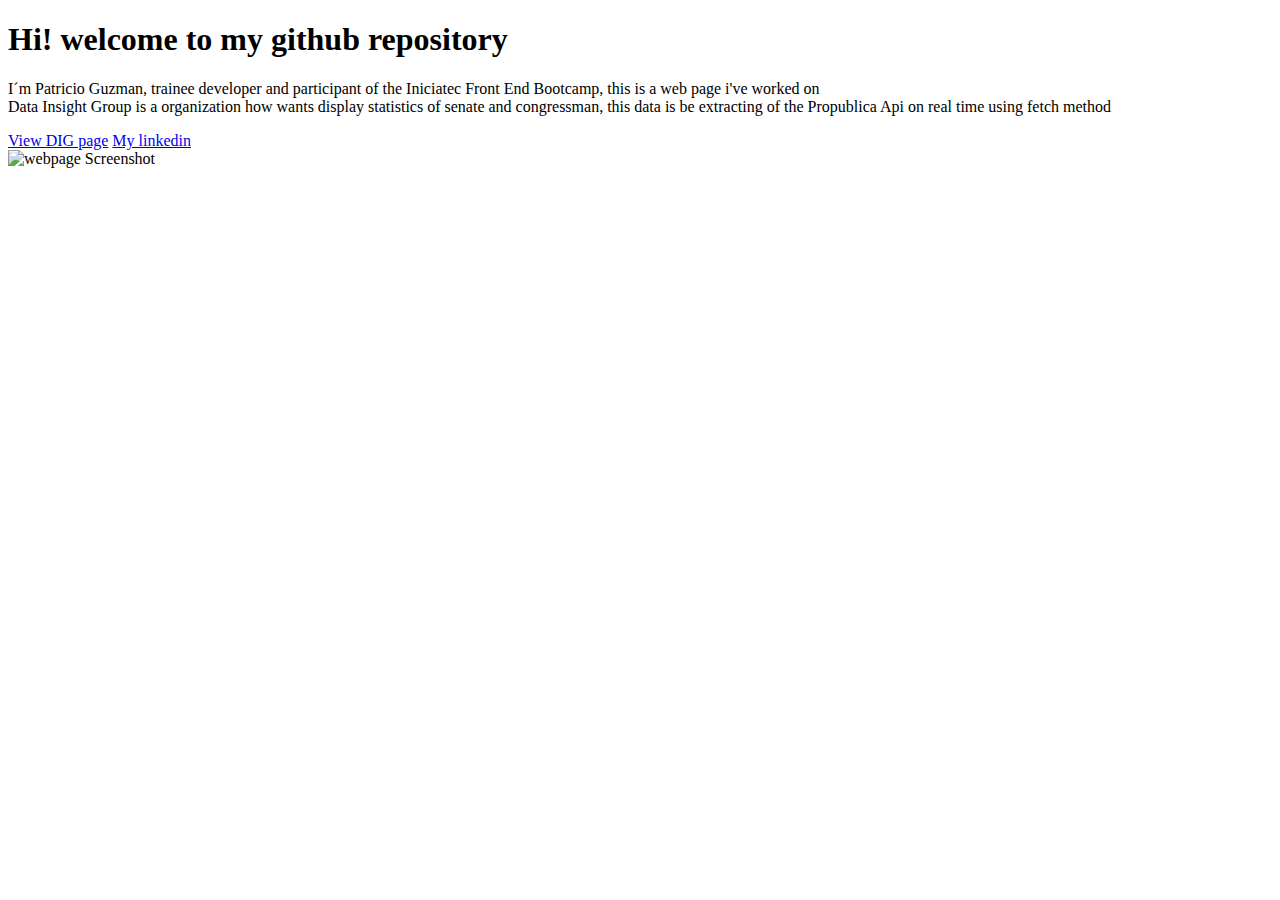
==== index.html @ 94333d35 "Create index.html" ====
<!DOCTYPE html>
<html lang="en">
<head>
    <meta charset="UTF-8">
    <meta http-equiv="X-UA-Compatible" content="IE=edge">
    <meta name="viewport" content="width=device-width, initial-scale=1.0">
    <title>Document</title>
    <link href="https://cdn.jsdelivr.net/npm/bootstrap@5.1.3/dist/css/bootstrap.min.css" rel="stylesheet" integrity="sha384-1BmE4kWBq78iYhFldvKuhfTAU6auU8tT94WrHftjDbrCEXSU1oBoqyl2QvZ6jIW3" crossorigin="anonymous">
    <script src="https://cdn.jsdelivr.net/npm/bootstrap@5.1.3/dist/js/bootstrap.bundle.min.js" integrity="sha384-ka7Sk0Gln4gmtz2MlQnikT1wXgYsOg+OMhuP+IlRH9sENBO0LRn5q+8nbTov4+1p" crossorigin="anonymous"></script><body>
    <div class="container">
       
    <div class="px-4 pt-5 my-5 text-center border-bottom">
        <h1 class="display-4 fw-bold">Hi! welcome to my github repository</h1>
        <div class="col-lg-6 mx-auto">
          <p class="lead mb-4">I´m Patricio Guzman, trainee developer and participant of the Iniciatec Front End Bootcamp, this is a web page i've worked on</br> Data Insight Group is a organization how wants display statistics of senate and congressman, this data is be extracting of  the Propublica Api on real time using fetch method</p>
          <div class="d-grid gap-2 d-sm-flex justify-content-sm-center mb-5">
            <a href="https://www.linkedin.com/in/guzmanpatriciomartin/" class="btn btn-primary" role="button" >View DIG page</a>
            <a href="https://www.linkedin.com/in/guzmanpatriciomartin/" class="btn btn-secondary" role="button" >My linkedin</a>
            </div>
        </div>
        <div class="overflow-hidden" style="max-height: 30vh;">
          <div class="container px-5">
            <img src="./Screenshot.PNG" class="img-fluid border rounded-3 shadow-lg mb-4" alt="webpage Screenshot" width="700" height="400" loading="lazy">
          </div>
        </div>
      </div>  
    </div>
</body>
</html>
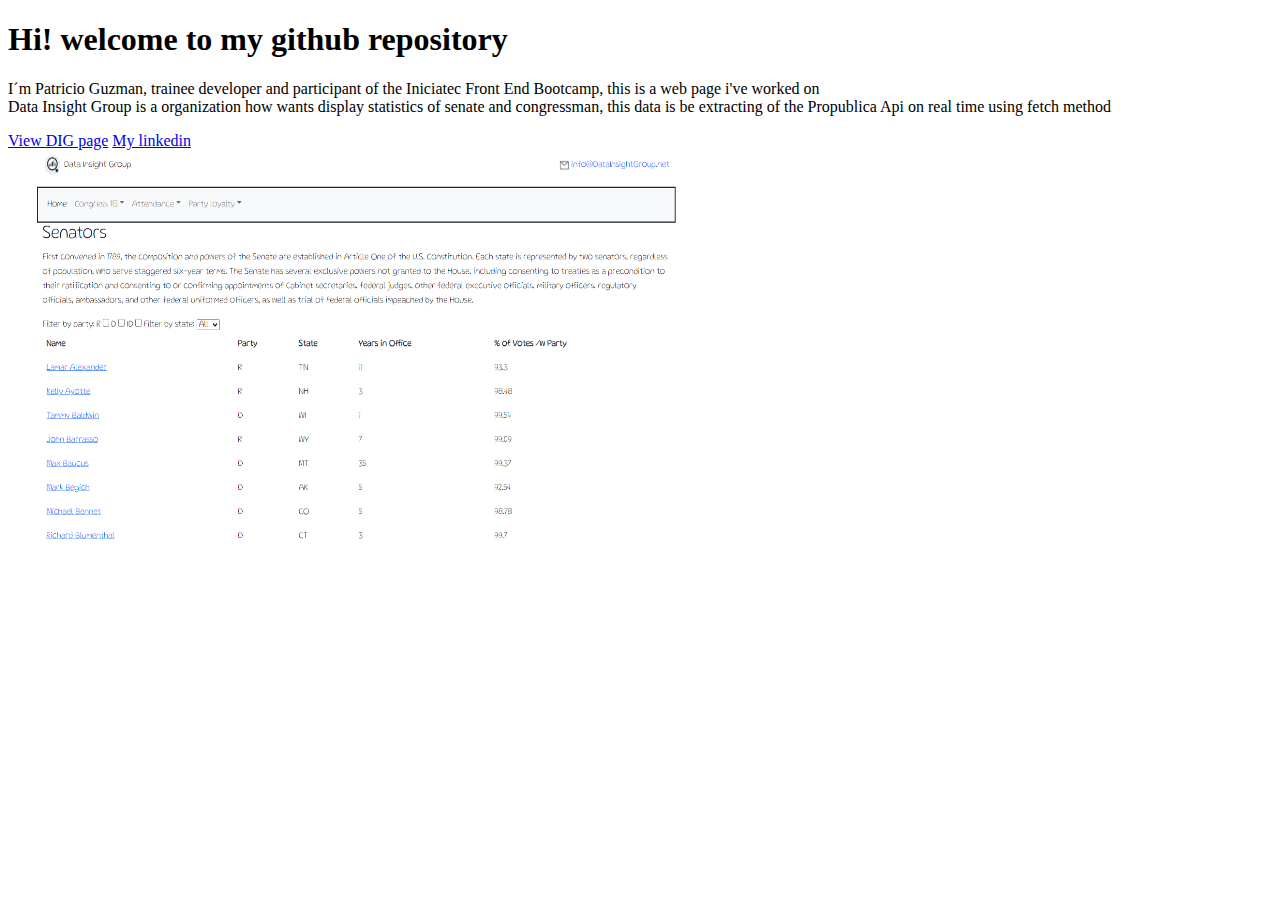
==== commit de28bcea: "href edit" ====
--- a/index.html
+++ b/index.html
@@ -14,7 +14,7 @@
         <div class="col-lg-6 mx-auto">
           <p class="lead mb-4">I´m Patricio Guzman, trainee developer and participant of the Iniciatec Front End Bootcamp, this is a web page i've worked on</br> Data Insight Group is a organization how wants display statistics of senate and congressman, this data is be extracting of  the Propublica Api on real time using fetch method</p>
           <div class="d-grid gap-2 d-sm-flex justify-content-sm-center mb-5">
-            <a href="https://www.linkedin.com/in/guzmanpatriciomartin/" class="btn btn-primary" role="button" >View DIG page</a>
+            <a href="./home-starter-page.html" class="btn btn-primary" role="button" >View DIG page</a>
             <a href="https://www.linkedin.com/in/guzmanpatriciomartin/" class="btn btn-secondary" role="button" >My linkedin</a>
             </div>
         </div>
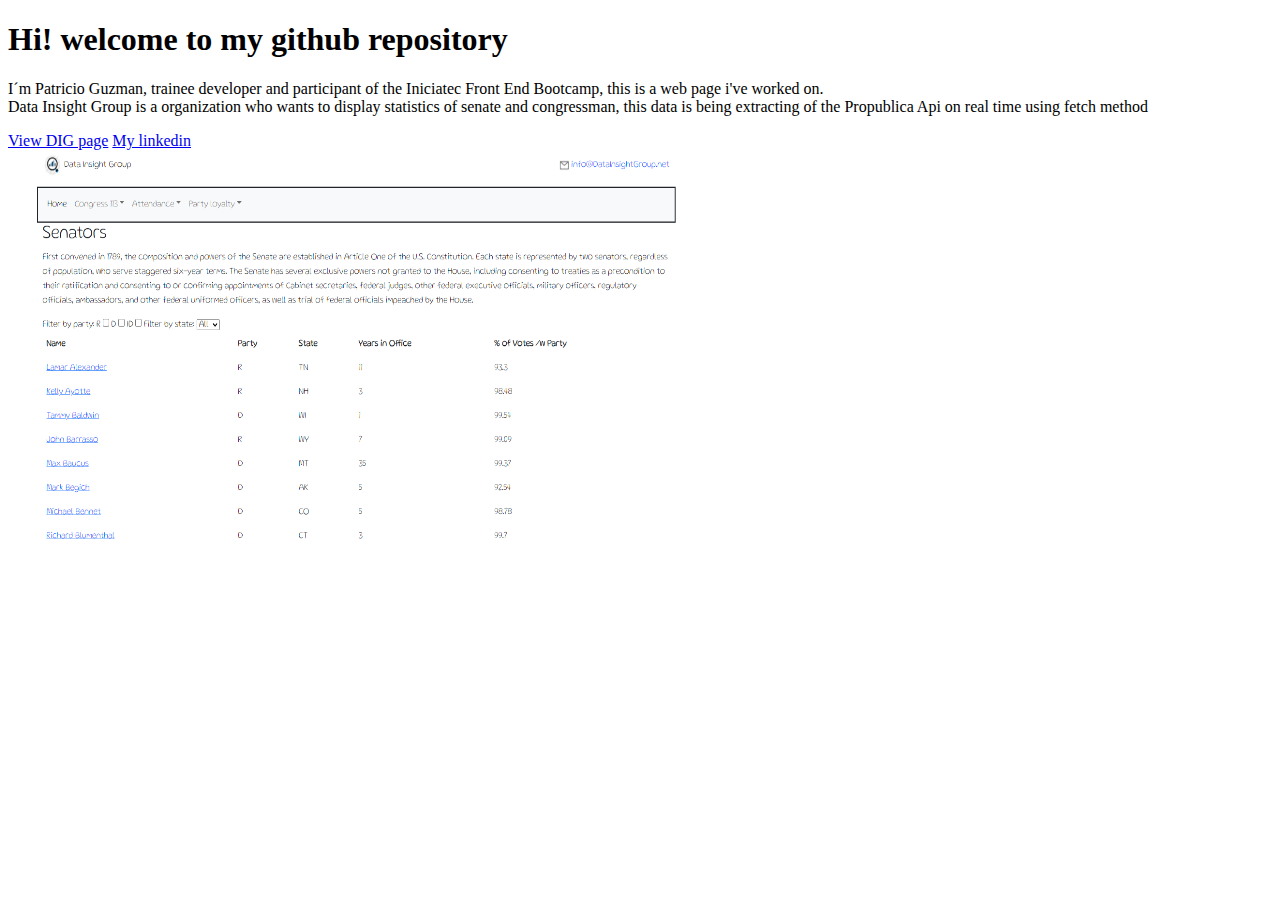
==== commit 2d5f7470: "Update index.html" ====
--- a/index.html
+++ b/index.html
@@ -4,7 +4,7 @@
     <meta charset="UTF-8">
     <meta http-equiv="X-UA-Compatible" content="IE=edge">
     <meta name="viewport" content="width=device-width, initial-scale=1.0">
-    <title>Document</title>
+    <title>Patricio Guzman</title>
     <link href="https://cdn.jsdelivr.net/npm/bootstrap@5.1.3/dist/css/bootstrap.min.css" rel="stylesheet" integrity="sha384-1BmE4kWBq78iYhFldvKuhfTAU6auU8tT94WrHftjDbrCEXSU1oBoqyl2QvZ6jIW3" crossorigin="anonymous">
     <script src="https://cdn.jsdelivr.net/npm/bootstrap@5.1.3/dist/js/bootstrap.bundle.min.js" integrity="sha384-ka7Sk0Gln4gmtz2MlQnikT1wXgYsOg+OMhuP+IlRH9sENBO0LRn5q+8nbTov4+1p" crossorigin="anonymous"></script><body>
     <div class="container">
@@ -12,7 +12,7 @@
     <div class="px-4 pt-5 my-5 text-center border-bottom">
         <h1 class="display-4 fw-bold">Hi! welcome to my github repository</h1>
         <div class="col-lg-6 mx-auto">
-          <p class="lead mb-4">I´m Patricio Guzman, trainee developer and participant of the Iniciatec Front End Bootcamp, this is a web page i've worked on</br> Data Insight Group is a organization how wants display statistics of senate and congressman, this data is be extracting of  the Propublica Api on real time using fetch method</p>
+          <p class="lead mb-4">I´m Patricio Guzman, trainee developer and participant of the Iniciatec Front End Bootcamp, this is a web page i've worked on.</br> Data Insight Group is a organization who wants to display statistics of senate and congressman, this data is being extracting of  the Propublica Api on real time using fetch method</p>
           <div class="d-grid gap-2 d-sm-flex justify-content-sm-center mb-5">
             <a href="./home-starter-page.html" class="btn btn-primary" role="button" >View DIG page</a>
             <a href="https://www.linkedin.com/in/guzmanpatriciomartin/" class="btn btn-secondary" role="button" >My linkedin</a>
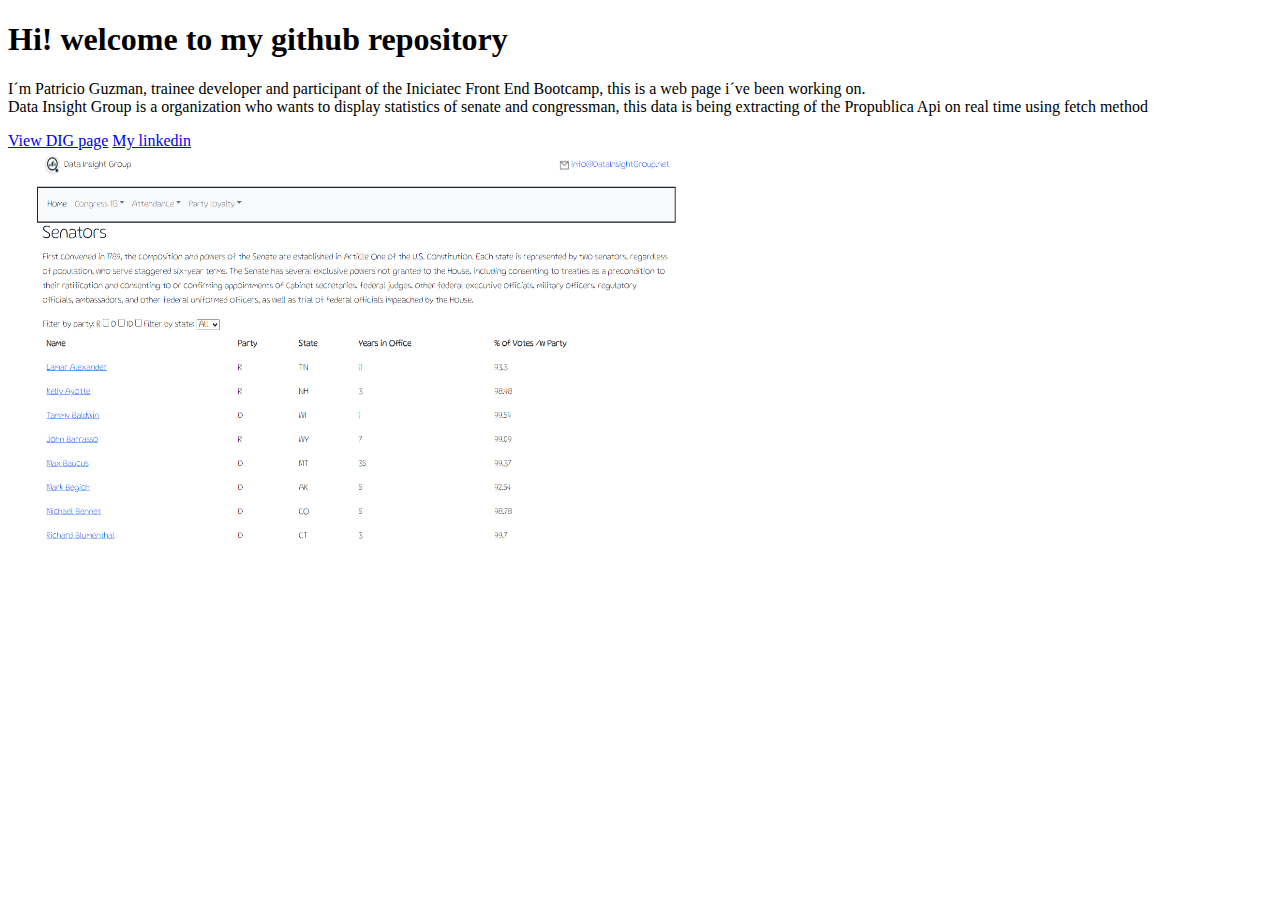
==== commit 4519c43f: "Update index.html" ====
--- a/index.html
+++ b/index.html
@@ -12,7 +12,7 @@
     <div class="px-4 pt-5 my-5 text-center border-bottom">
         <h1 class="display-4 fw-bold">Hi! welcome to my github repository</h1>
         <div class="col-lg-6 mx-auto">
-          <p class="lead mb-4">I´m Patricio Guzman, trainee developer and participant of the Iniciatec Front End Bootcamp, this is a web page i've worked on.</br> Data Insight Group is a organization who wants to display statistics of senate and congressman, this data is being extracting of  the Propublica Api on real time using fetch method</p>
+          <p class="lead mb-4">I´m Patricio Guzman, trainee developer and participant of the Iniciatec Front End Bootcamp, this is a web page i´ve been working on.</br> Data Insight Group is a organization who wants to display statistics of senate and congressman, this data is being extracting of  the Propublica Api on real time using fetch method</p>
           <div class="d-grid gap-2 d-sm-flex justify-content-sm-center mb-5">
             <a href="./home-starter-page.html" class="btn btn-primary" role="button" >View DIG page</a>
             <a href="https://www.linkedin.com/in/guzmanpatriciomartin/" class="btn btn-secondary" role="button" >My linkedin</a>
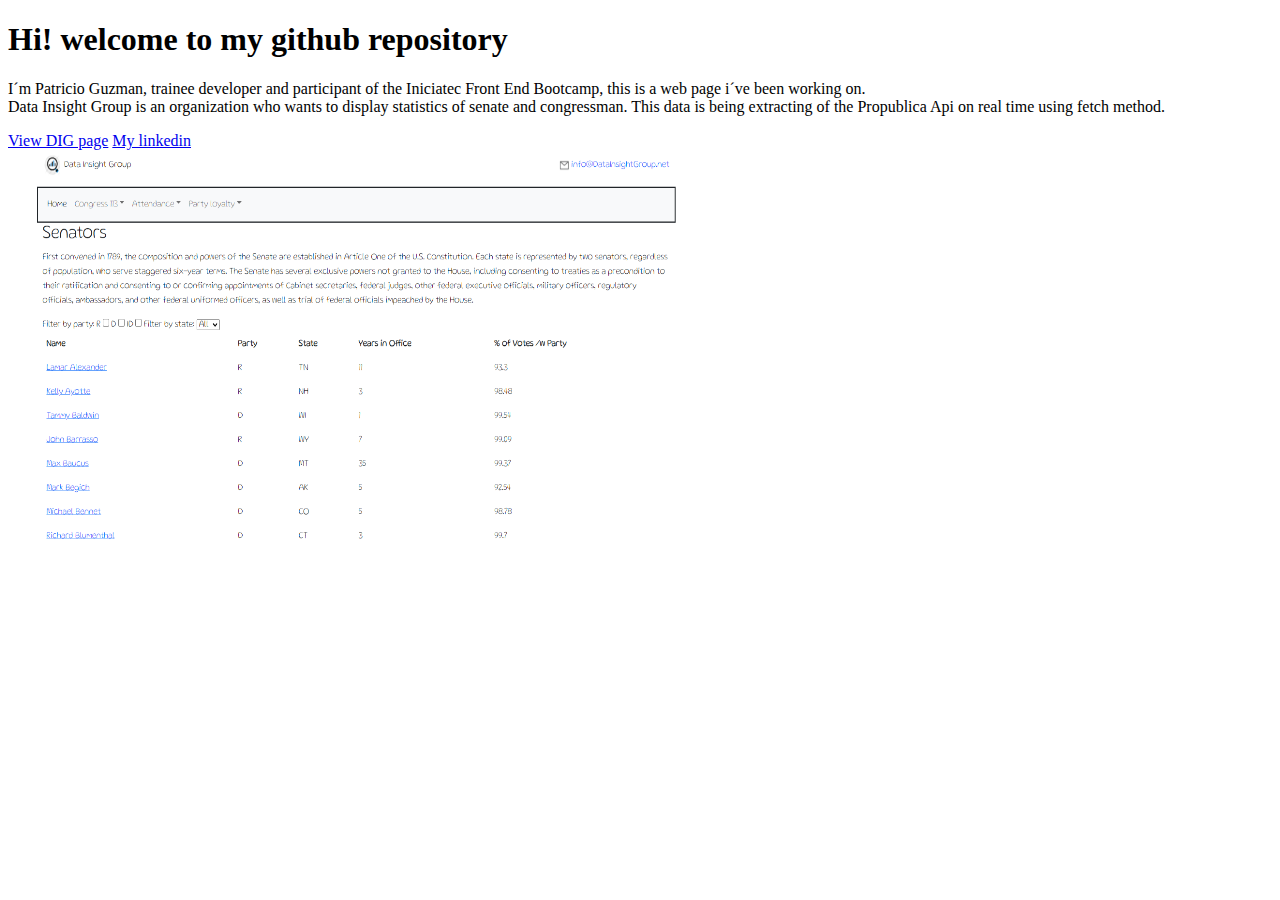
==== commit e15c7128: "Update index.html" ====
--- a/index.html
+++ b/index.html
@@ -12,7 +12,7 @@
     <div class="px-4 pt-5 my-5 text-center border-bottom">
         <h1 class="display-4 fw-bold">Hi! welcome to my github repository</h1>
         <div class="col-lg-6 mx-auto">
-          <p class="lead mb-4">I´m Patricio Guzman, trainee developer and participant of the Iniciatec Front End Bootcamp, this is a web page i´ve been working on.</br> Data Insight Group is a organization who wants to display statistics of senate and congressman, this data is being extracting of  the Propublica Api on real time using fetch method</p>
+          <p class="lead mb-4">I´m Patricio Guzman, trainee developer and participant of the Iniciatec Front End Bootcamp, this is a web page i´ve been working on.</br> Data Insight Group is an organization who wants to display statistics of senate and congressman. This data is being extracting of  the Propublica Api on real time using fetch method.</p>
           <div class="d-grid gap-2 d-sm-flex justify-content-sm-center mb-5">
             <a href="./home-starter-page.html" class="btn btn-primary" role="button" >View DIG page</a>
             <a href="https://www.linkedin.com/in/guzmanpatriciomartin/" class="btn btn-secondary" role="button" >My linkedin</a>
